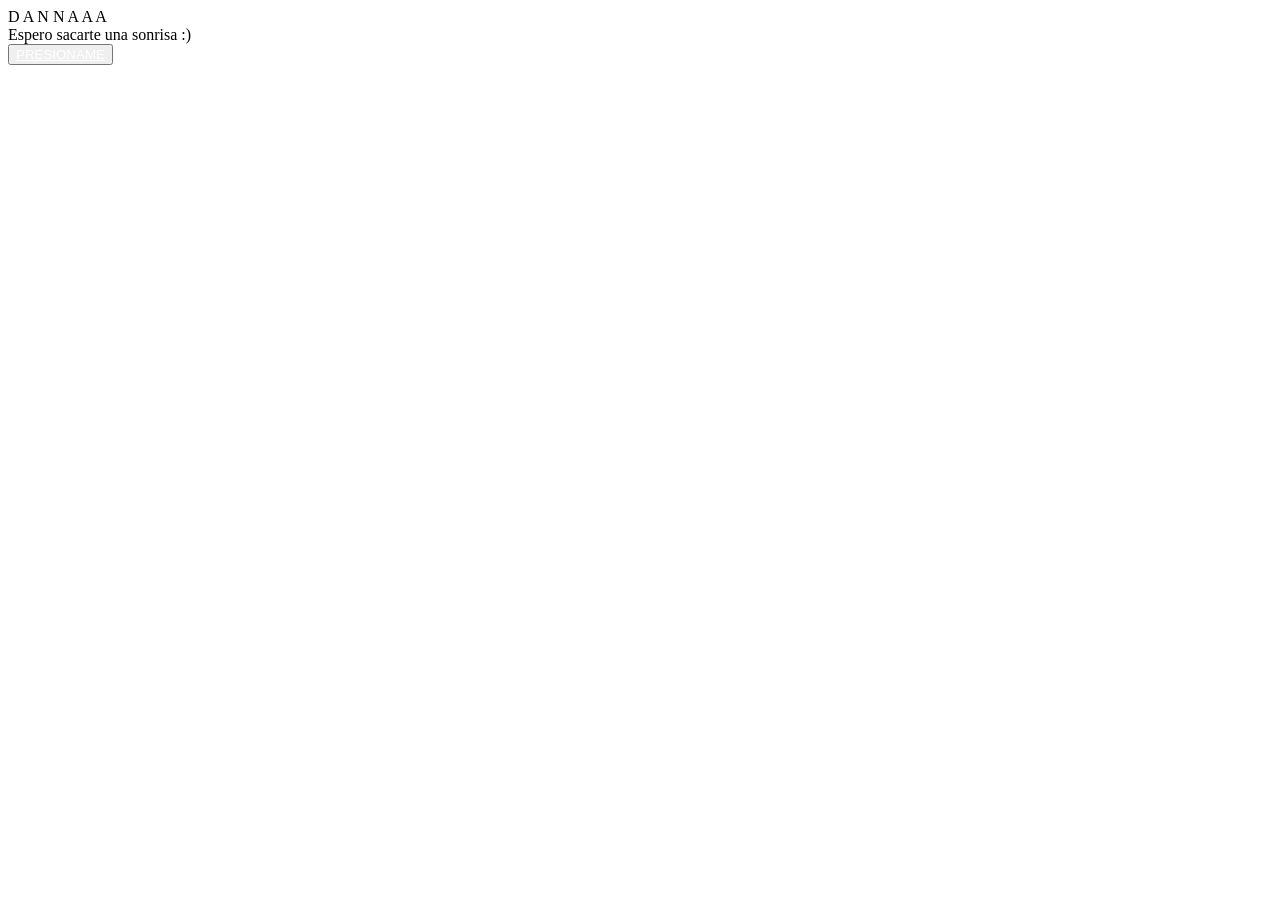
==== index.html @ 4f8af8e5 "Update greetings and button text in index.html" ====
<!DOCTYPE html>
<html lang="es">

<head>
    <meta charset="UTF-8">
    <meta http-equiv="X-UA-Compatible" content="IE=edge">
    <meta name="viewport" content="width=device-width, initial-scale=1.0">
    <link rel="stylesheet" href="css/style.css">
    <link rel="icon" href="img/flowers.png" type="image/x-icon">
    <title>Flowers</title>
</head>

<body>
    <div class="greetings">
        <span>D</span>
        <span>A</span>
        <span>N</span>
        <span>N</span>
        <span>A</span>
        <span>A</span>
        <span>A</span>
    </div>
    <div class="description">
        <span>Espero sacarte una sonrisa :)</span>
    </div>
    <div class="button">
        <button class="botones">
            <a href="flower.html" style="color: #fff;">PRESIONAME</a>
        </button>
    </div>

</body>

</html>
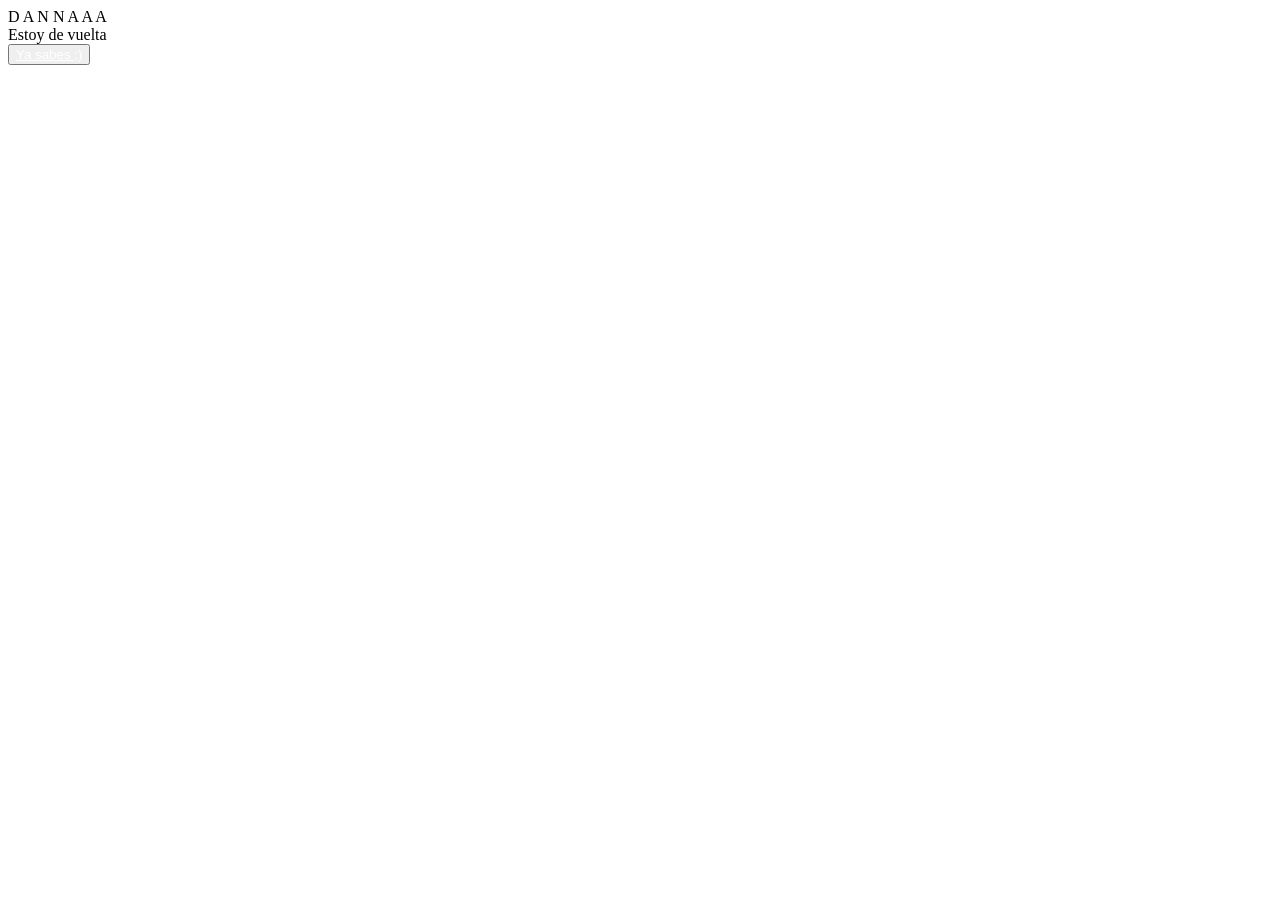
==== commit ce16e842: "Update text in index.html" ====
--- a/index.html
+++ b/index.html
@@ -21,11 +21,11 @@
         <span>A</span>
     </div>
     <div class="description">
-        <span>Espero sacarte una sonrisa :)</span>
+        <span>Estoy de vuelta</span>
     </div>
     <div class="button">
         <button class="botones">
-            <a href="flower.html" style="color: #fff;">PRESIONAME</a>
+            <a href="flower.html" style="color: #fff;">Ya sabes ;)</a>
         </button>
     </div>
 
